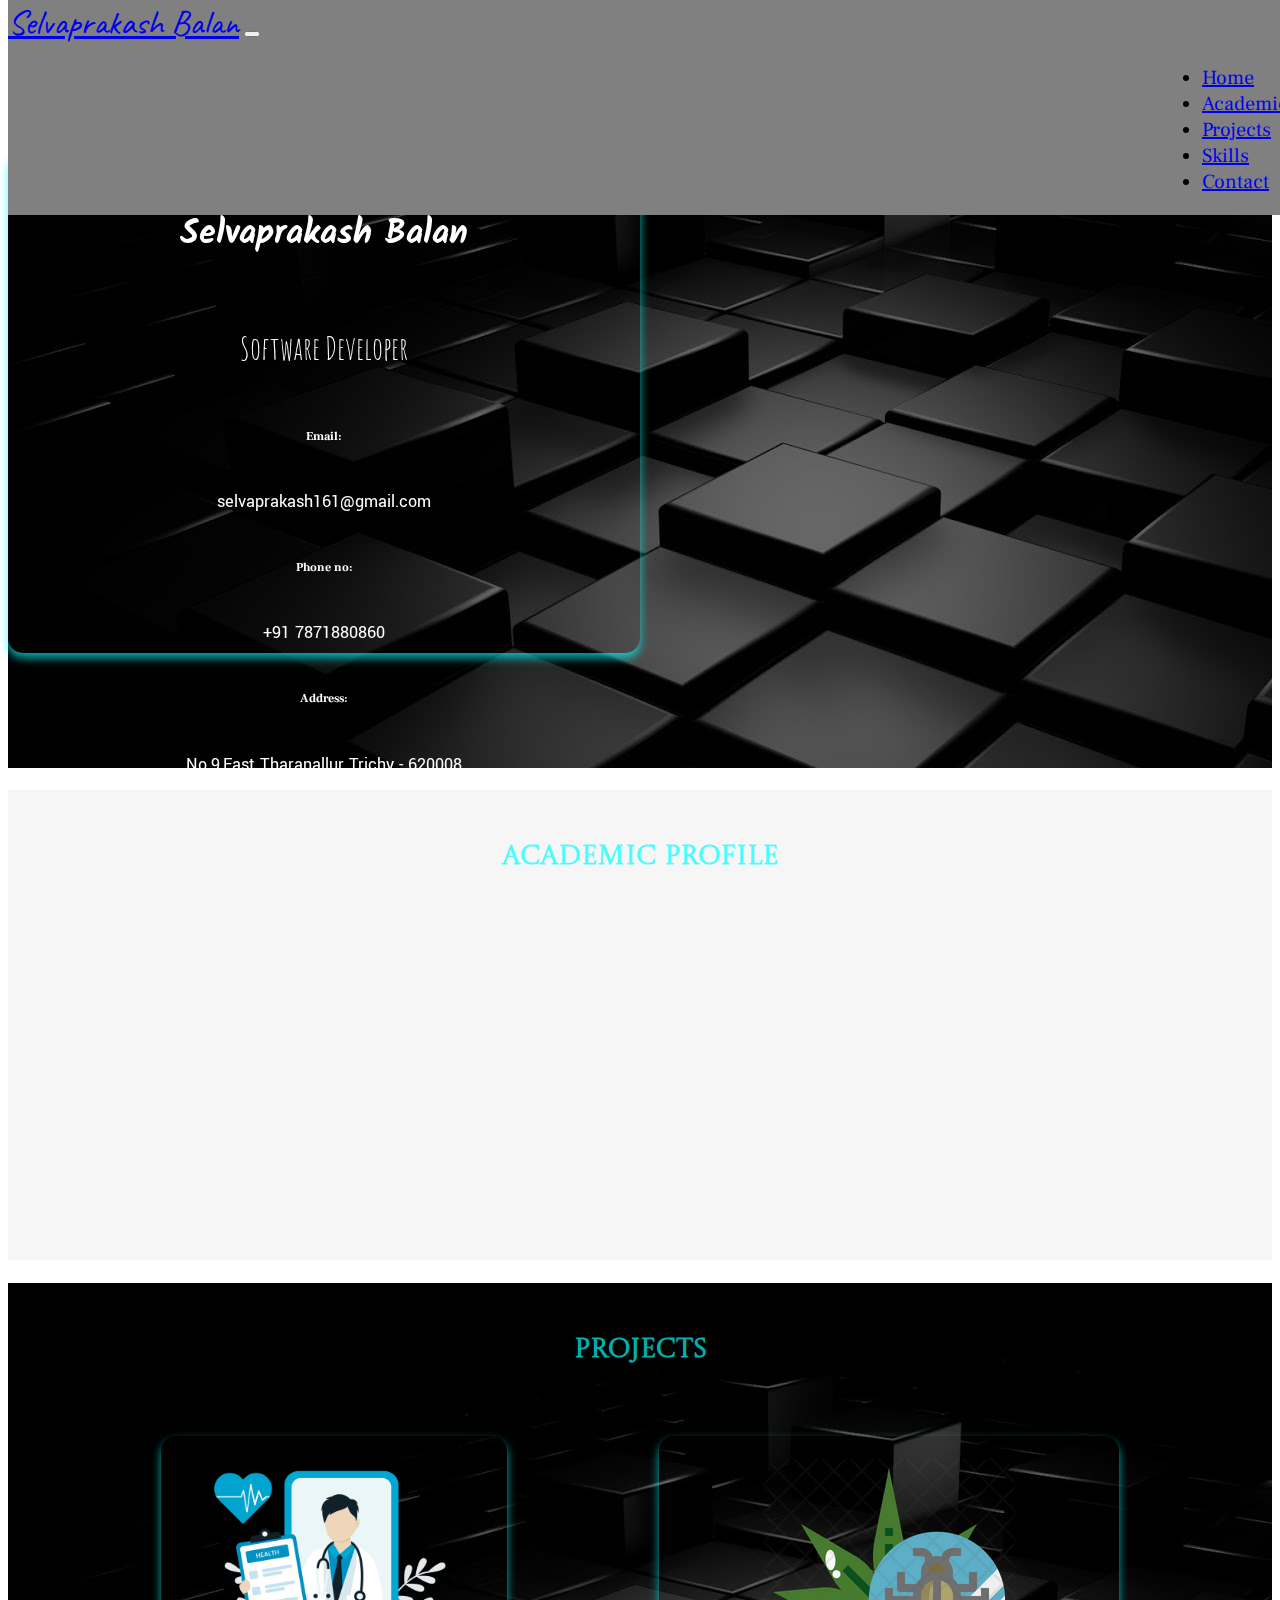
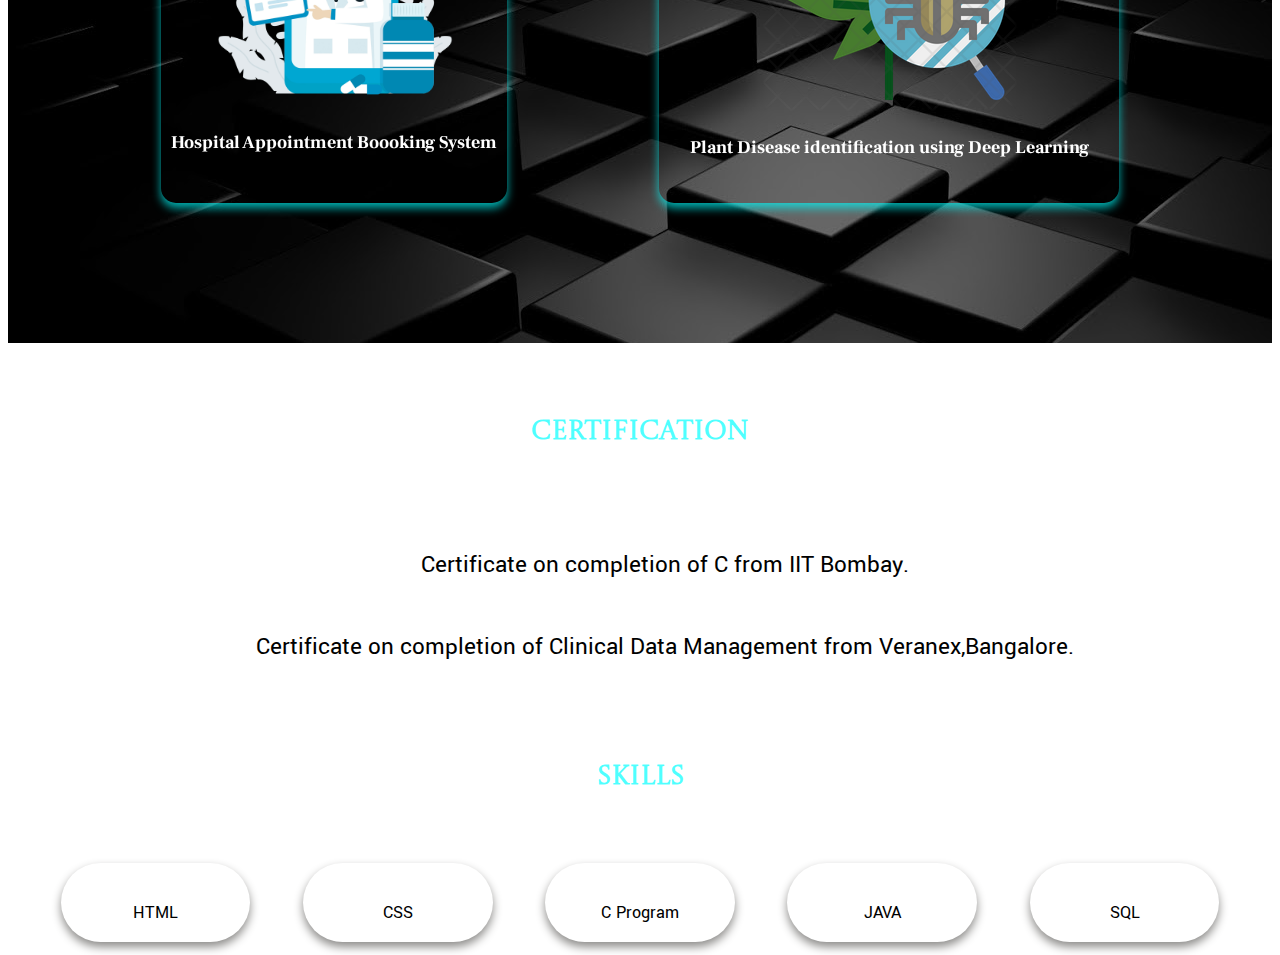
==== index.html @ 2d251a77 "added" ====
<!DOCTYPE html>
<html lang="en">
<head>
    <meta charset="UTF-8">
    <meta http-equiv="X-UA-Compatible" content="IE=edge">
    <meta name="viewport" content="width=device-width, initial-scale=1.0">
    <title>Selvaprakash Balan</title>
    <!-- *****Bootstrap***** -->
    <link href="https://cdn.jsdelivr.net/npm/bootstrap@5.3.0-alpha3/dist/css/bootstrap.min.css" rel="stylesheet" integrity="sha384-KK94CHFLLe+nY2dmCWGMq91rCGa5gtU4mk92HdvYe+M/SXH301p5ILy+dN9+nJOZ" crossorigin="anonymous">
    <!-- *****Font Awesome***** -->
    <link rel="stylesheet" href="https://cdnjs.cloudflare.com/ajax/libs/font-awesome/6.4.0/css/all.min.css" integrity="sha512-iecdLmaskl7CVkqkXNQ/ZH/XLlvWZOJyj7Yy7tcenmpD1ypASozpmT/E0iPtmFIB46ZmdtAc9eNBvH0H/ZpiBw==" crossorigin="anonymous" referrerpolicy="no-referrer" />
    <!-- *****Google Fonts***** -->
    <link rel="preconnect" href="https://fonts.googleapis.com">
    <link rel="preconnect" href="https://fonts.gstatic.com" crossorigin>
    <link href="https://fonts.googleapis.com/css2?family=Amatic+SC:wght@700&family=Castoro+Titling&family=Caveat:wght@700&family=Cormorant+Garamond:wght@400;600&family=Frank+Ruhl+Libre:wght@500&family=Josefin+Sans&family=Kalam&family=Lato:wght@300&family=Yantramanav:wght@300&display=swap" rel="stylesheet">
    <!-- *****AOS***** -->
    <link href="https://unpkg.com/aos@2.3.1/dist/aos.css" rel="stylesheet">
    <!-- *****CSS Page***** -->
    <link rel="stylesheet" href="style.css">
</head>
<body>
    <!-- *****Nav-Bar***** -->
    <nav class="navbar navbar-expand-lg nav-bar">
        <div class="container-fluid">
           <a class="navbar-brand logo" href="#portfolio">Selvaprakash Balan</a>
           <button class="navbar-toggler" type="button" data-bs-toggle="collapse" data-bs-target="#navbarNav" aria-controls="navbarNav" aria-expanded="false" aria-label="Toggle navigation">
               <span class="navbar-toggler-icon"></span>
            </button>
            <div class="collapse navbar-collapse" id="navbarNav">
                <ul class="navbar-nav"> 
                   <li class="nav-item">
                    <a class="nav-link active nav_link" aria-current="page" href="#portfolio">Home</a>
                  </li>
                  <li class="nav-item">
                     <a class="nav-link active nav_link" aria-current="page" href="#academic">Academic</a>
                  </li>
                  <li class="nav-item">
                     <a class="nav-link active nav_link" aria-current="page" href="#project">Projects</a>
                  </li>  
                  <li class="nav-item">
                     <a class="nav-link active nav_link" aria-current="page" href="#technical">Skills</a>
                 </li>
                 <li class="nav-item">
                   <a class="nav-link active nav_link" aria-current="page" href="#contact">Contact</a>
               </li>
               </ul>
            </div>
        </div>
     </nav>
     <!-- *****Main-page***** -->
     <section class="portfolio">
         <div class="container pro_container">
             <div class="row pro">
                 <div data-aos="fade-right" data-aos-duration="1000" class="col-6 pro_content">
                     <h3>Selvaprakash Balan</h3>
                     <p class="sof">Software Developer</p>
                     <h6>Email:</h6>
                     <p>selvaprakash161@gmail.com</p>
                     <h6>Phone no:</h6>
                     <p>+91 7871880860</p>
                     <h6>Address:</h6>
                     <p>No.9,East Tharanallur Trichy - 620008</p>
                   </div>
                   <div data-aos="fade-left" data-aos-duration="1000" class="col-6 pro_img"> </div>
               </div>
               <!-- <div class="row icon">
               <div class="pro_icon">
                 <a><i class="fa-brands fa-linkedin fa-2x"></i></a>
                 <a><i class="fa-brands fa-square-github fa-2x"></i></a>
                 <a><i class="fa-brands fa-square-twitter fa-2x"></i></a>
              </div>
           </div> -->
     </section>
     <!-- *****Academic Profile***** -->
     <section class="academic">
        <h2 class="title">Academic Profile</h4>
            <div class="row  aca_main">
                <div data-aos="fade-up" data-aos-duration="1000" class="col-3 aca_content">
                 <h4>2022</h4>
                 <p>B.Tech Information Technology</p>
                 <p>Saranathan college of engineering - Trichy</p>
                 <p>Anna University</p>
                 <p>CGPA - 8.21%</p>
               </div>
               <div data-aos="fade-down" data-aos-duration="1000" class="col-3 aca_content">
                 <h4>2018</h4>
                 <p>Higher Secondary Course</p>
                 <p>ER Boys Higher Secondary School - Trichy</p>
                 <p>State Board of Tamil Nadu</p>
                 <p>Percentage - 65.4%</p>
               </div>
               <div data-aos="fade-up" data-aos-duration="1000" class="col-3 aca_content">
                 <h4>2016</h4>
                 <p>Secondary Course</p>
                 <p>Bishop Heber Higher Secondary School - Trichy</p>
                 <p>State Board of Tamil Nadu</p>
                 <p>Percentage - 68%</p>
               </div>
            </div>
     </section>
     <!-- *****project***** -->
     <section class="project">
      <h2 class="title">Projects</h4>
      <div class="project_content">
      <div data-aos="flip-left" data-aos-duration="1000" class="project1">
        <img src="./image/hos.png" alt="">
        <h4>Hospital Appointment Boooking System</h4>
        <a href=""><i class="fa-sharp fa-light fa-plus fa-3x add"></i></a>
      </div>
      <div data-aos="flip-right" data-aos-duration="1000" class="project2">
        <img src="./image/pla.webp" alt="">
        <h4>Plant Disease identification using Deep Learning</h4>
        <a href=""><i class="fa-sharp fa-light fa-plus fa-3x add"></i></a>
     </div>
     </div>
     </section>
     <!-- *****Certificate***** -->
     <section class="Certificate">
      <h2 class="title">Certification</h2>
      <div class="cert_content">
        <ul>
         <li><a href="./SELVA-PRAKASH-B-Participant-Certificate (3).pdf"><i class="fa-solid fa-file-circle-check fa-2x cert_icon"></i></a><p class="cert_para">Certificate on completion of C from IIT Bombay.</p></Certificate></li>
         <li><a href="./Selva Prakash B_Post Graduate Diploma in Clinical Database Build and Clinical Data Management.pdf"><i class="fa-solid fa-file-circle-check fa-2x cert_icon"></i></a><p class="cert_para">Certificate on completion of Clinical Data Management from Veranex,Bangalore.</p></li>
        </ul>
      </div>

     </section>
     <!-- *****Skills***** -->
     <section class="skills">
      <h2 class="title">Skills</h2>
      <div class="skills_main">
        <div class="circle"><i class="fa-brands fa-html5 fa-2x html"></i><p>HTML</p></div>
        <div class="circle"><i class="fa-brands fa-css3-alt fa-2x css"></i><p>CSS</p></div>
        <div class="circle"><i class="fa-solid fa-c fa-2x cpro"></i><p>C Program</p></div>
        <div class="circle"><i class="fa-brands fa-java fa-2x java"></i><p>JAVA</p></div>
        <div class="circle"><i class="fa-solid fa-database fa-2x sql"></i><p>SQL</p></div>
      </div>

     </section>
     <!-- *****Contact***** -->
     <section>

     </section>
    <!-- *****AOS***** -->
    <script src="https://unpkg.com/aos@2.3.1/dist/aos.js"></script>
    <script>
      AOS.init();
    </script>
    <!-- *****Bootstrap***** -->
    <script src="https://cdn.jsdelivr.net/npm/bootstrap@5.3.0-alpha3/dist/js/bootstrap.bundle.min.js" integrity="sha384-ENjdO4Dr2bkBIFxQpeoTz1HIcje39Wm4jDKdf19U8gI4ddQ3GYNS7NTKfAdVQSZe" crossorigin="anonymous"></script>
</body>
</html>
---- style.css ----
body{
  font-family: 'Yantramanav', sans-serif;
  font-size: 18px;
}
.title{
  font-family: 'Castoro Titling', cursive;
  font-size: bold;
  text-align: center;
  padding: 50px 0;
  color: rgba(0,255,255,0.7);
}
/* *****Nav-Bar***** */
.nav-bar{
    background-color: grey;
} 
.nav-bar{
  top: 0px;
  position: fixed;
  width: 100%;
  z-index: 1;
}
.navbar-nav .nav-item .nav_link:hover{
  color: rgba(0,255,255,0.7);
}
.collapse {
  display: flex;
  justify-content: flex-end;
  font-family: 'Frank Ruhl Libre', serif;
  font-size: 20px;
}
.logo{
  font-family: 'Caveat', cursive;
  font-size: 35px;
}
/* *****Main-page***** */
.portfolio{
    background-image: url("./image/20513010.jpg");
    background-repeat: no-repeat;
    background-size: cover;
    background-attachment: fixed;
    height: 760px;
}
.pro_container{
    padding-top: 150px;
    width: 50%;
}
.pro{
    height: 500px;
    justify-content: center;
    border-radius: 15px;
    box-shadow: 0px 5px 10px 0px rgba(0,255,255,0.7); 
    transform: translateY(-5px);
}
.pro:hover{
  box-shadow: 0px 5px 10px 0px rgba(0,255,255,0.7);
  transform: translateY(-5px);
}
.pro_content{
    color: white;
    display: flex;
    flex-direction: column;
    align-items: center;
    justify-content: center;
    padding: 20px;
}
.pro_img{
    background-image: url("./image/logo1.avif");
    background-position: center;
    background-size: cover;
    border-radius:0px 16px 16px 0px;
}
.icon{
  padding-top: 17px;
}
.pro_icon{
    color: white;
    height: 50px; 
    display: flex;
    justify-content: space-evenly;
    align-items: center;
}
.pro_content h3{
  font-family: 'Kalam', cursive;
  font-size: 34px;
}
.pro_content h6{
  font-family: 'Frank Ruhl Libre', serif;
}
.sof{
  font-family: 'Amatic SC', cursive;
  font-size: 32px;
}
/* *****Academic Profile***** */
.academic{
  background-color: #F6F6F6;
  height: 470px;
}
.aca_main{
  justify-content: center;
  width: 100%;
  column-gap: 90px;
}
.aca_content{
  text-align: center;
  border-radius: 40px;
  box-shadow: 0px 5px 10px 0px #8D8C8A; 
  transform: translateY(-5px);
  padding: 20px 10px;

}
/* *****project***** */
.project{
  background-image: url("./image/20513010.jpg");
  height: 630px;
}
.project_content{
    display: flex;
    justify-content: space-evenly;
    color: white;
}
.project1{
  font-family: 'Frank Ruhl Libre', serif;
  border-radius: 15px;
  box-shadow: 0px 5px 10px 0px rgba(0,255,255,0.7); 
  transform: translateY(-5px);
  display: flex;
  flex-direction: column;
  justify-content: center;
  align-items: center;
  padding: 20px 10px;
}
.project1 img{
  width: 245px;
}
.project2{
  font-family: 'Frank Ruhl Libre', serif;
  border-radius: 15px;
  box-shadow: 0px 5px 10px 0px rgba(0,255,255,0.7); 
  transform: translateY(-5px);
  display: flex;
  flex-direction: column;
  justify-content: center;
  align-items: center;
  padding: 20px 10px;
  width: 440px;
}
.project2 h4{
  text-align: center;
}
.add{
  color: white;
}
.add:hover{
  color: rgba(0,255,255,0.7) ;
}
/* *****Certificate***** */
.cert_content ul{
  display: flex;
  flex-direction: column;
  align-items: center;
}
.cert_content ul li{
  display: flex;
  column-gap: 10px;
}
.cert_para{
  font-size: 25px;
}
.cert_icon:hover{
  color: rgba(0,255,255,0.7) ; 
}
/* *****Skills***** */
.skills_main{
  display: flex;
  justify-content: space-evenly;
}
.circle{
  padding-top: 20px;
  width: 15%;
  border-radius: 72px;
  box-shadow: 0px 5px 10px 0px #8D8C8A;
  transform: translateY(-5px)
}
.circle p{
  display: flex;
  justify-content: center;
}
.html{
  color: #FFA500;
  display: flex;
  justify-content: center;
}
.css{
  color: #0000FF;
  display: flex;
  justify-content: center;
}
.cpro{
  color: #2a9df4;
  display: flex;
  justify-content: center;
}
.java{
  color: #1167b1;
  display: flex;
  justify-content: center;
}
.sql{
  color: burlywood;
  display: flex;
  justify-content: center;
}

/* 
  ##Device = Desktops
  ##Screen = 1281px to higher resolution desktops
*/

@media (min-width: 1281px) {
  
    /* CSS */
    
  }
  
  /* 
    ##Device = Laptops, Desktops
    ##Screen = B/w 1025px to 1280px
  */
  
@media (min-width: 1025px) and (max-width: 1280px) {
/* *****Main-page*****      */
.pro_content{
  text-align: center;
} 
/* *****project*****   */
.project{
  height: 660px;
}
    
  }
  
  /* 
    ##Device = Tablets, Ipads (portrait)
    ##Screen = B/w 768px to 1024px
  */
  
@media (min-width: 768px) and (max-width: 1024px) {
/* *****Main-page*****    */
.pro_container{
  width: 65%;
}
.pro_content{
  text-align: center;
}
/* *****Academic Profile***** */
.academic{
  height: 560px;
}
/* *****project***** */
.project{
  height: 1030px;
}
.project_content{
  flex-direction: column;
  align-items: center;
  row-gap: 60px;
}
    
  }
  
  /* 
    ##Device = Low Resolution Tablets, Mobiles (Landscape)
    ##Screen = B/w 481px to 767px
  */
  
@media (min-width: 481px) and (max-width: 767px) {
 html{
  overflow-x: hidden !important;
 } 
/* *****Nav-bar***** */
/* .nav-bar{
  width: 635px;
}   */
/* *****Main-page***** */
/* .portfolio{
  width: 635px;
} */
.pro_container{
  width: 90%;
}
.pro_content{
  text-align: center;
}
/* *****Academic Profile***** */
.academic{
  /* width: 635px; */
  height: 540px;
}
.aca_main{
  column-gap: 30px;
}
/* *****project***** */
.project{
  /* width: 635px; */
  height: 1030px;
}
.project_content{
  flex-direction: column;
  align-items: center;
  row-gap: 60px;
}
/* *****Certificate***** */
.Certificate{
}

    
  }
  
  /* 
    ##Device = Most of the Smartphones Mobiles (Portrait)
    ##Screen = B/w 320px to 479px
  */
  
@media (min-width: 320px) and (max-width: 480px) {
/* *****Nav-bar***** */
.logo{
   font-size: 30px;
}
.nav-bar{
  width: 320px;
}
/* *****Main-page***** */
.pro{
  height: 580px;
}
.portfolio{
  height: 780px;
}
.pro_container {
  padding-top: 110px;
  width: 80%;
}
.pro_content{
  order: 2;
  width: auto;
}
.pro_img{
  order: 1;
  border-radius: 16px 16px 0px 0px;
  width: 256px;
  height: 195px;
}
.pro_content{
  text-align: center;
}
/* *****Academic Profile***** */
.academic{
  height: 1070px;
}
.aca_main{
  flex-direction: column;
  align-items: center;
  row-gap: 35px;
  margin: 0px;
}
.aca_content{
  width: 290px;
  padding: 20px 10px;
}
/* *****project***** */
.project{
  height: 1070px;
}
.project_content{
  align-items: center;
  flex-direction: column;
  row-gap: 60px;
}
.project1{
  width: 250px;
}
.project2{
  width: 250px;
}
/* *****Skills***** */
.skills_main{
   flex-direction: column;
    align-items: center;
    row-gap: 20px;
}
.circle{
  width: 60%;
}

    
  }
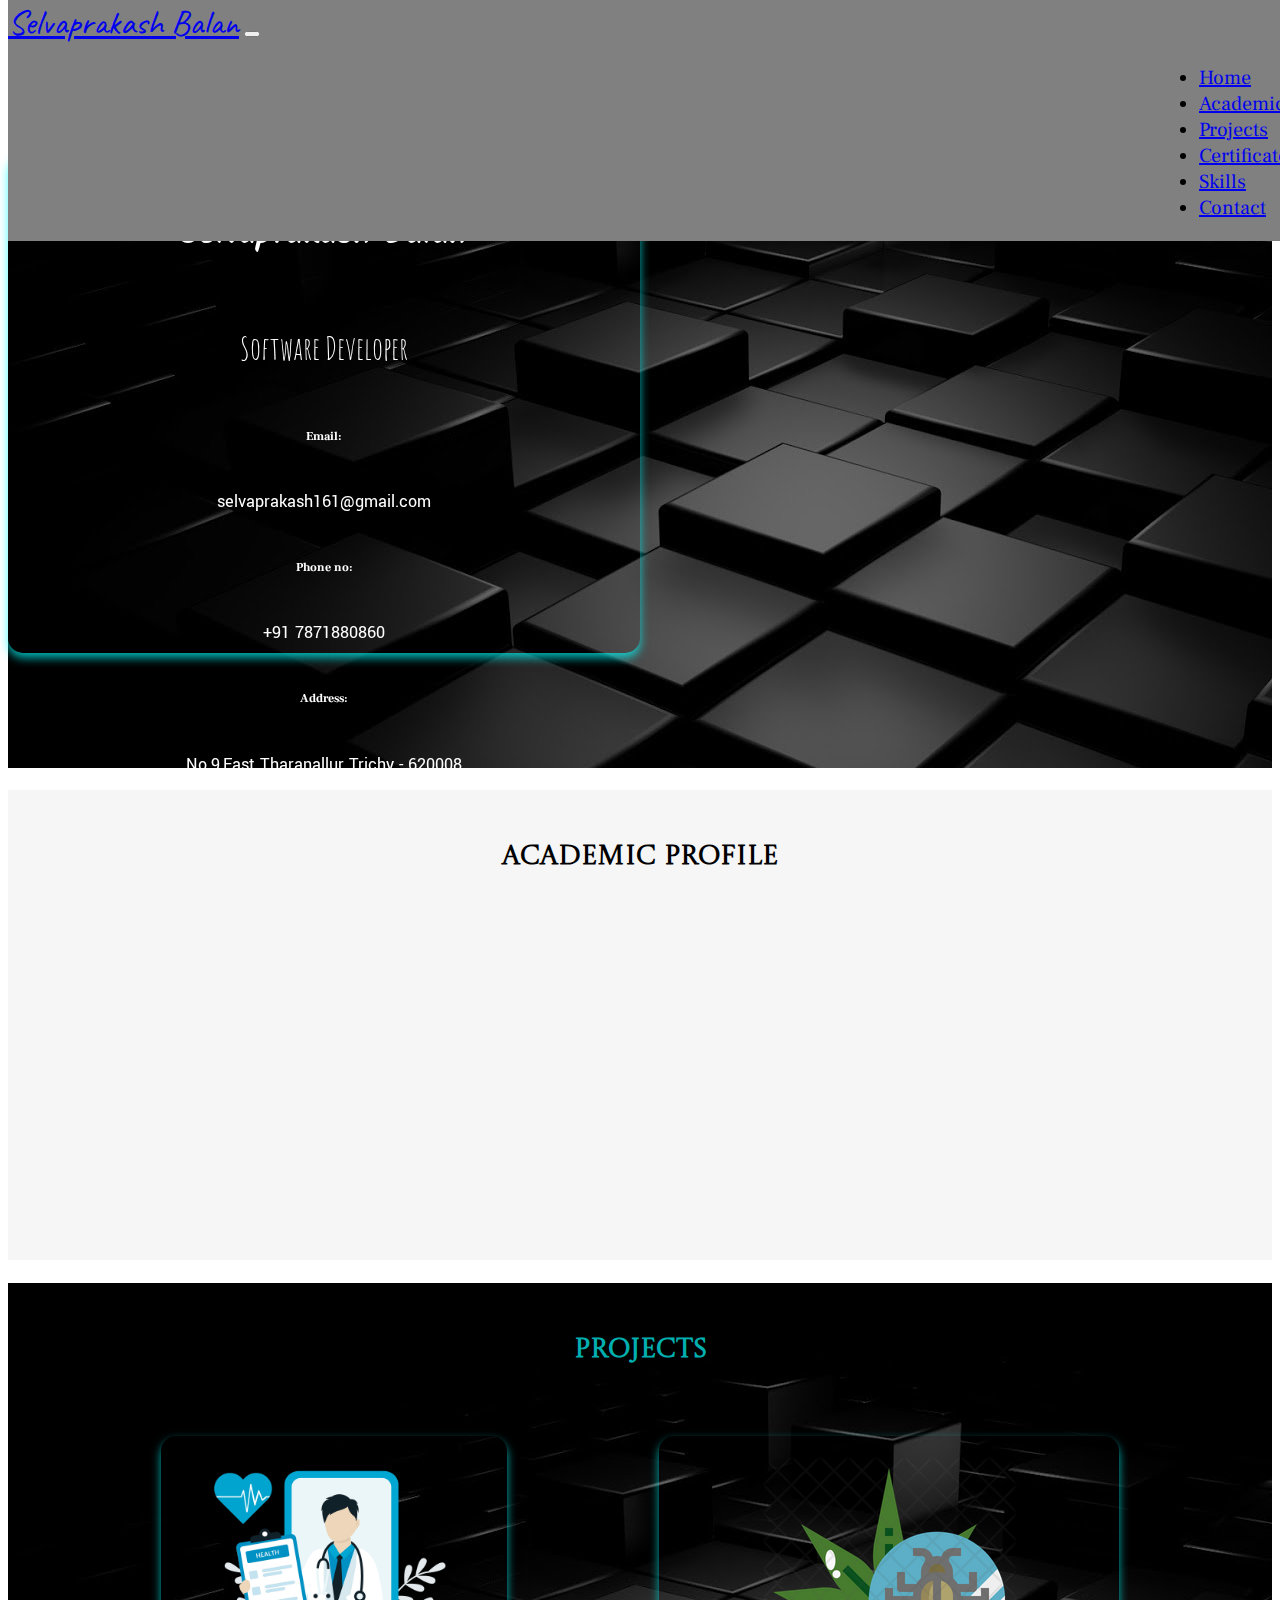
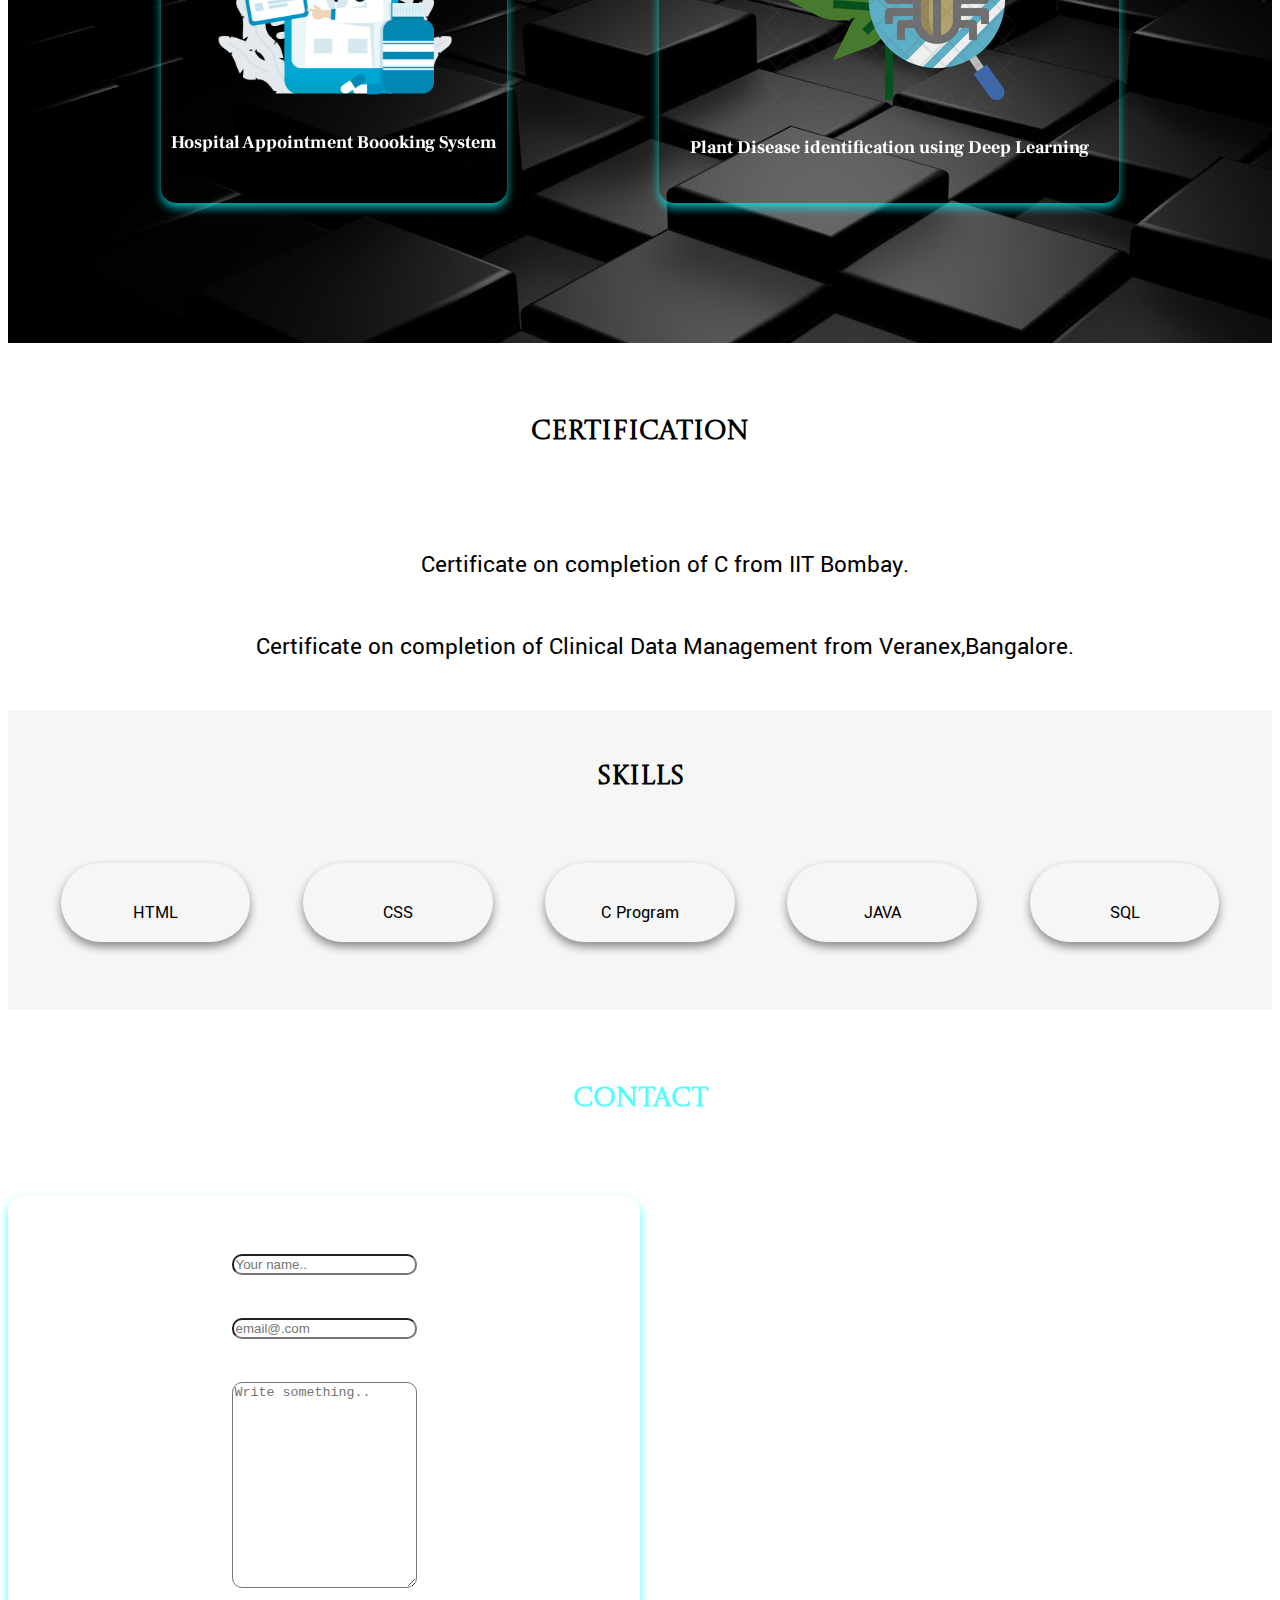
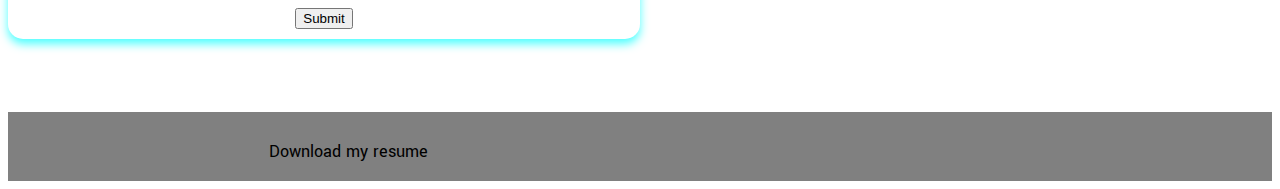
==== commit 70d6df60: "added" ====
--- a/index.html
+++ b/index.html
@@ -1,6 +1,6 @@
 <!DOCTYPE html>
 <html lang="en">
-<head>
+<head>  
     <meta charset="UTF-8">
     <meta http-equiv="X-UA-Compatible" content="IE=edge">
     <meta name="viewport" content="width=device-width, initial-scale=1.0">
@@ -29,7 +29,7 @@
             <div class="collapse navbar-collapse" id="navbarNav">
                 <ul class="navbar-nav"> 
                    <li class="nav-item">
-                    <a class="nav-link active nav_link" aria-current="page" href="#portfolio">Home</a>
+                    <a class="nav-link active nav_link" aria-current="page" href="#home">Home</a>
                   </li>
                   <li class="nav-item">
                      <a class="nav-link active nav_link" aria-current="page" href="#academic">Academic</a>
@@ -38,7 +38,10 @@
                      <a class="nav-link active nav_link" aria-current="page" href="#project">Projects</a>
                   </li>  
                   <li class="nav-item">
-                     <a class="nav-link active nav_link" aria-current="page" href="#technical">Skills</a>
+                    <a class="nav-link active nav_link" aria-current="page" href="#certificate">Certificate</a>
+                 </li>  
+                  <li class="nav-item">
+                     <a class="nav-link active nav_link" aria-current="page" href="#skills">Skills</a>
                  </li>
                  <li class="nav-item">
                    <a class="nav-link active nav_link" aria-current="page" href="#contact">Contact</a>
@@ -48,7 +51,7 @@
         </div>
      </nav>
      <!-- *****Main-page***** -->
-     <section class="portfolio">
+     <section class="portfolio" id="home">
          <div class="container pro_container">
              <div class="row pro">
                  <div data-aos="fade-right" data-aos-duration="1000" class="col-6 pro_content">
@@ -63,17 +66,11 @@
                    </div>
                    <div data-aos="fade-left" data-aos-duration="1000" class="col-6 pro_img"> </div>
                </div>
-               <!-- <div class="row icon">
-               <div class="pro_icon">
-                 <a><i class="fa-brands fa-linkedin fa-2x"></i></a>
-                 <a><i class="fa-brands fa-square-github fa-2x"></i></a>
-                 <a><i class="fa-brands fa-square-twitter fa-2x"></i></a>
-              </div>
-           </div> -->
+           </div>
      </section>
      <!-- *****Academic Profile***** -->
-     <section class="academic">
-        <h2 class="title">Academic Profile</h4>
+     <section class="academic" id="academic">
+        <h2 class="title1">Academic Profile</h4>
             <div class="row  aca_main">
                 <div data-aos="fade-up" data-aos-duration="1000" class="col-3 aca_content">
                  <h4>2022</h4>
@@ -99,35 +96,35 @@
             </div>
      </section>
      <!-- *****project***** -->
-     <section class="project">
+     <section class="project" id="project">
       <h2 class="title">Projects</h4>
       <div class="project_content">
       <div data-aos="flip-left" data-aos-duration="1000" class="project1">
         <img src="./image/hos.png" alt="">
         <h4>Hospital Appointment Boooking System</h4>
-        <a href=""><i class="fa-sharp fa-light fa-plus fa-3x add"></i></a>
+        <a href="" target="_blank"><i class="fa-sharp fa-light fa-plus fa-3x add"></i></a>
       </div>
       <div data-aos="flip-right" data-aos-duration="1000" class="project2">
         <img src="./image/pla.webp" alt="">
         <h4>Plant Disease identification using Deep Learning</h4>
-        <a href=""><i class="fa-sharp fa-light fa-plus fa-3x add"></i></a>
+        <a href="" target="_blank"><i class="fa-sharp fa-light fa-plus fa-3x add"></i></a>
      </div>
      </div>
      </section>
      <!-- *****Certificate***** -->
-     <section class="Certificate">
-      <h2 class="title">Certification</h2>
+     <section class="Certificate" id="certificate">
+      <h2 class="title1">Certification</h2>
       <div class="cert_content">
         <ul>
-         <li><a href="./SELVA-PRAKASH-B-Participant-Certificate (3).pdf"><i class="fa-solid fa-file-circle-check fa-2x cert_icon"></i></a><p class="cert_para">Certificate on completion of C from IIT Bombay.</p></Certificate></li>
-         <li><a href="./Selva Prakash B_Post Graduate Diploma in Clinical Database Build and Clinical Data Management.pdf"><i class="fa-solid fa-file-circle-check fa-2x cert_icon"></i></a><p class="cert_para">Certificate on completion of Clinical Data Management from Veranex,Bangalore.</p></li>
+         <li><a href="./SELVA-PRAKASH-B-Participant-Certificate (3).pdf" target="_blank"><i class="fa-solid fa-file-circle-check fa-2x cert_icon"></i></a><p class="cert_para">Certificate on completion of C from IIT Bombay.</p></Certificate></li>
+         <li><a href="./Selva Prakash B_Post Graduate Diploma in Clinical Database Build and Clinical Data Management.pdf" target="_blank"><i class="fa-solid fa-file-circle-check fa-2x cert_icon"></i></a><p class="cert_para">Certificate on completion of Clinical Data Management from Veranex,Bangalore.</p></li>
         </ul>
       </div>
 
      </section>
      <!-- *****Skills***** -->
-     <section class="skills">
-      <h2 class="title">Skills</h2>
+     <section class="skills" id="skills">
+      <h2 class="title1">Skills</h2>
       <div class="skills_main">
         <div class="circle"><i class="fa-brands fa-html5 fa-2x html"></i><p>HTML</p></div>
         <div class="circle"><i class="fa-brands fa-css3-alt fa-2x css"></i><p>CSS</p></div>
@@ -138,9 +135,44 @@
 
      </section>
      <!-- *****Contact***** -->
-     <section>
+     <section class="contact" id="contact">
+      <h2 class="title">Contact</h2>
+      <div class="container con_container">
+          <div class="row con_main">
+              <div class="col-6 con_img">
+                  
+                </div>
+                <div class="col-6"> 
+                  <form class="con_form">
+                    <label>Name :</label>
+                    <input type="text" id="name" name="name" placeholder="Your name..">
+                    <label>Email :</label>
+                    <input type="text" id="email" name="email" placeholder="email@.com">
+                    <label>Message :</label>
+                    <textarea id="message" name="message" placeholder="Write something.." style="height:200px"></textarea>
+                    <div class="page-but1 sub">
+                      <button type="button" class="btn btn-outline-info">Submit</button>
+                   </div>
+                </form>
+                </div>
+            </div>
+        </div>
+  </section>
+     <!-- *****Footer***** -->
+     <footer class="footer1">
+      <div class="foo_main">
+        <div class="foo_para">
+          <p>Download my resume <a href="./Resume_SP" target="_blank"><i class="fa-solid fa-file-arrow-down fa-2x icon"></i></a></p>
+        </div>
+        <div class="foo_icon">
+          <a href="https://www.linkedin.com/in/selvaprakash-b-022849211" target="_blank"><i class="fa-brands fa-linkedin fa-2x icon"></i></a>
+          <a href="https://github.com/selvaprakashbalan" target="_blank"><i class="fa-brands fa-square-github fa-2x icon"></i></a>
+          <a href="https://twitter.com/Selvaprakashb?t=FhlyrwXUKf4tfwUqULcRUA&s=09" target="_blank"><i class="fa-brands fa-square-twitter fa-2x icon"></i></a>
+        </div>
 
-     </section>
+      </div>
+
+     </footer>
     <!-- *****AOS***** -->
     <script src="https://unpkg.com/aos@2.3.1/dist/aos.js"></script>
     <script>
--- a/style.css
+++ b/style.css
@@ -8,6 +8,13 @@
   text-align: center;
   padding: 50px 0;
   color: rgba(0,255,255,0.7);
+}
+.title1{
+  font-family: 'Castoro Titling', cursive;
+  font-size: bold;
+  text-align: center;
+  padding: 50px 0;
+  color: black;
 }
 /* *****Nav-Bar***** */
 .nav-bar{
@@ -170,6 +177,10 @@
   color: rgba(0,255,255,0.7) ; 
 }
 /* *****Skills***** */
+.skills{
+  height: 300px;
+  background-color: #F6F6F6;
+}
 .skills_main{
   display: flex;
   justify-content: space-evenly;
@@ -210,7 +221,73 @@
   display: flex;
   justify-content: center;
 }
-
+/* *****Contact***** */
+.con_container{
+  padding-top: 10px;
+  width: 50%;
+}
+.contact{
+  background-image: url("./image/20513010.jpg");
+  background-attachment: fixed;
+  height: 680px;
+}
+.con_main{
+  width: 100%;
+  display: flex;
+  justify-content: center;
+  border-radius: 15px;
+  box-shadow: 0px 5px 10px 0px rgba(0,255,255,0.7); 
+  transform: translateY(-5px);
+}
+.con_img{
+  background-image: url("./image/how-to-fix-the-unknown-message-not-found-on-iphone-error-849e332f4e9241db9cb80ef9ddb63e01.jpg");
+  background-repeat: no-repeat;
+  background-size: cover;
+  background-position: center;
+  border-radius:16px 0px 0px 16px;
+}
+.con_form{
+    display: flex;
+    flex-direction: column;
+    row-gap: 10px;
+    padding-top: 25px;
+    color: white;
+}
+.con_form input{
+    border-radius: 10px;
+}
+.con_form textarea{
+  border-radius: 10px;
+}
+.sub{
+  padding: 10px;
+  display: flex;
+  justify-content: center;
+}
+/* *****Footer***** */
+.footer1{
+    background-color: gray;
+}
+.foo_main{
+  display: flex;
+  justify-content: space-around;
+  align-items: center;
+}
+.foo_para{
+  display: flex;
+  column-gap: 30px;
+  padding-top: 10px;
+}
+.foo_icon{
+  display: flex;
+  column-gap: 30px;
+}
+.icon{
+  color: white;
+}
+.icon:hover{
+  color: rgba(0,255,255,0.7) ;
+}
 /* 
   ##Device = Desktops
   ##Screen = 1281px to higher resolution desktops
@@ -310,8 +387,7 @@
   row-gap: 60px;
 }
 /* *****Certificate***** */
-.Certificate{
-}
+
 
     
   }
@@ -322,13 +398,16 @@
   */
   
 @media (min-width: 320px) and (max-width: 480px) {
+ html{
+  overflow-x: hidden;
+ } 
 /* *****Nav-bar***** */
 .logo{
    font-size: 30px;
 }
-.nav-bar{
+/* .nav-bar{
   width: 320px;
-}
+} */
 /* *****Main-page***** */
 .pro{
   height: 580px;
@@ -347,7 +426,7 @@
 .pro_img{
   order: 1;
   border-radius: 16px 16px 0px 0px;
-  width: 256px;
+  width: 272px;
   height: 195px;
 }
 .pro_content{
@@ -383,6 +462,9 @@
   width: 250px;
 }
 /* *****Skills***** */
+.skills{
+  height: 740px;
+}
 .skills_main{
    flex-direction: column;
     align-items: center;
@@ -391,6 +473,26 @@
 .circle{
   width: 60%;
 }
+/* *****content***** */
+.contact{
+  height: 870px;
+}
+.con_container{
+  width: fit-content;
+}
+.con_main{
+  flex-direction: column;
+  align-items: center;
+  width: 240px;
+}
+.con_img{
+  border-radius: 16px 16px 0px 0px;
+  height: 200px;
+  width: inherit;
+}
+.con_form{
+  align-items: center;
+}
 
     
   }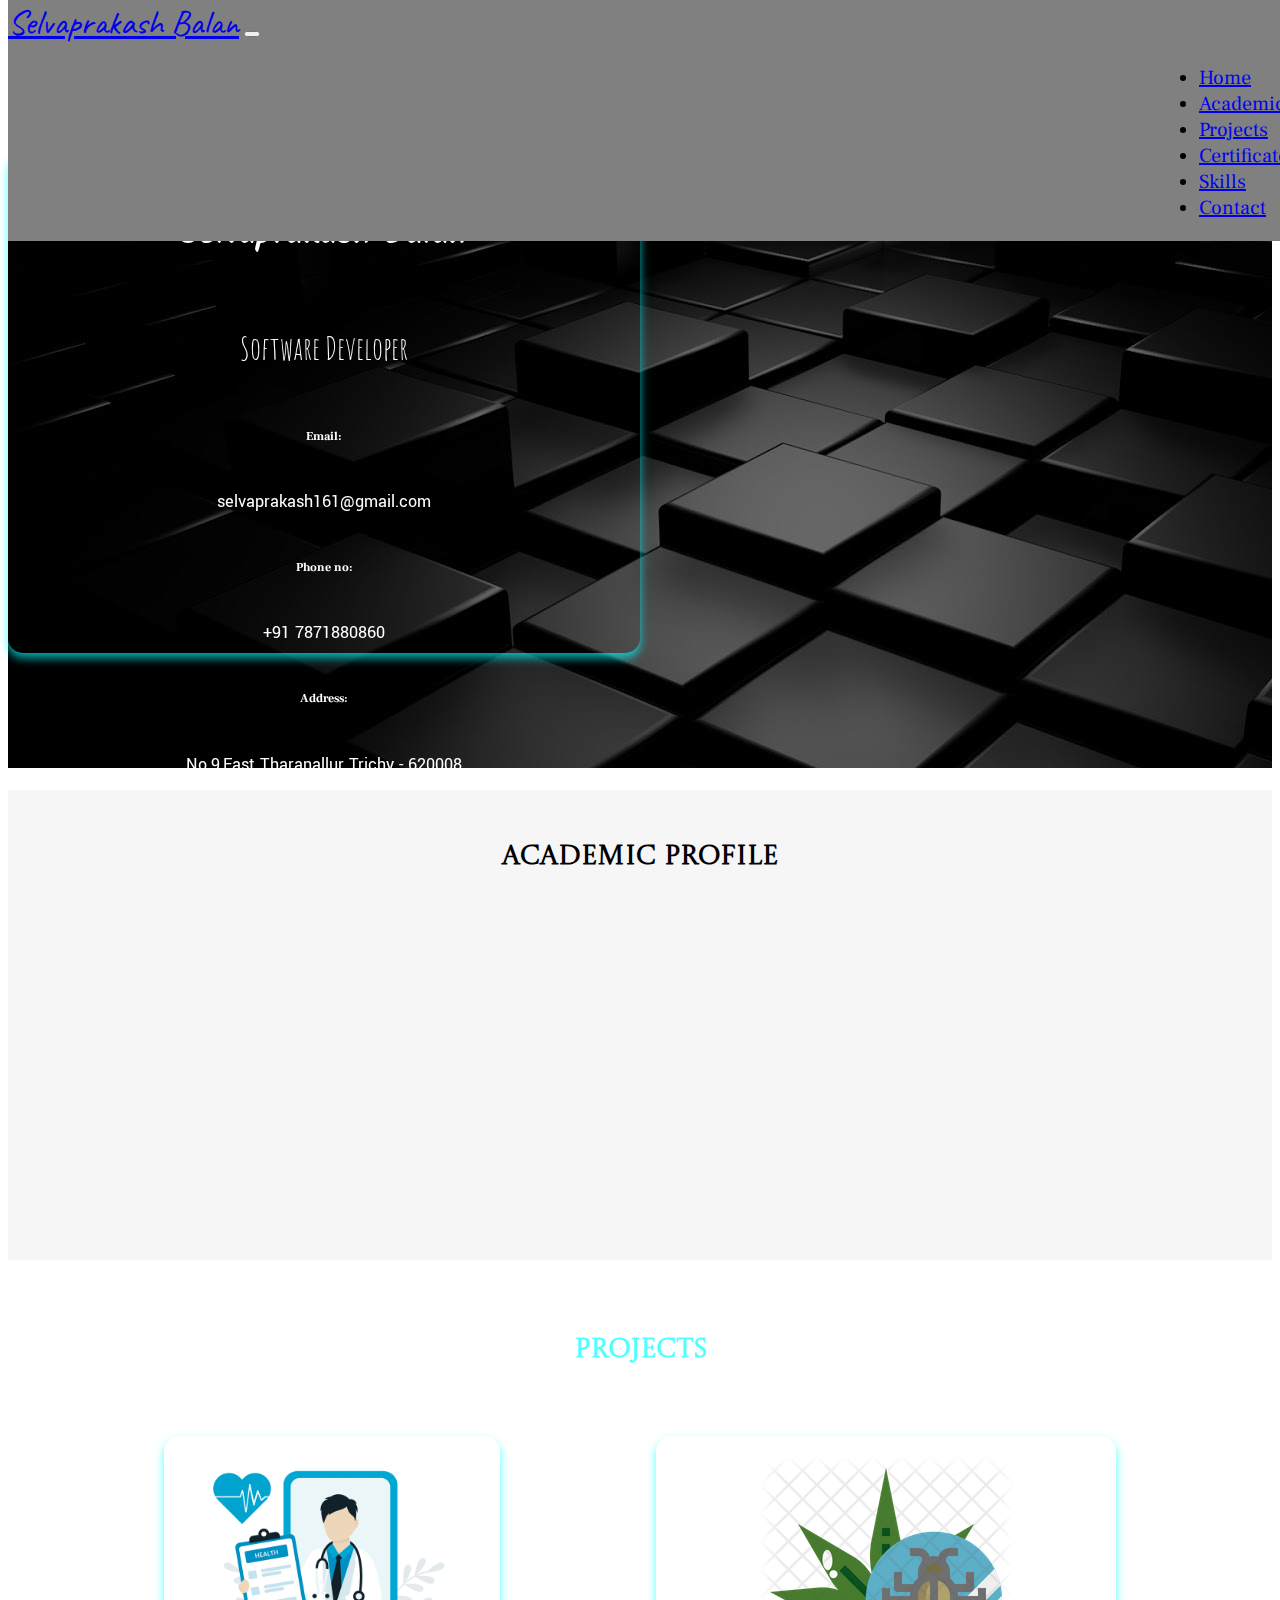
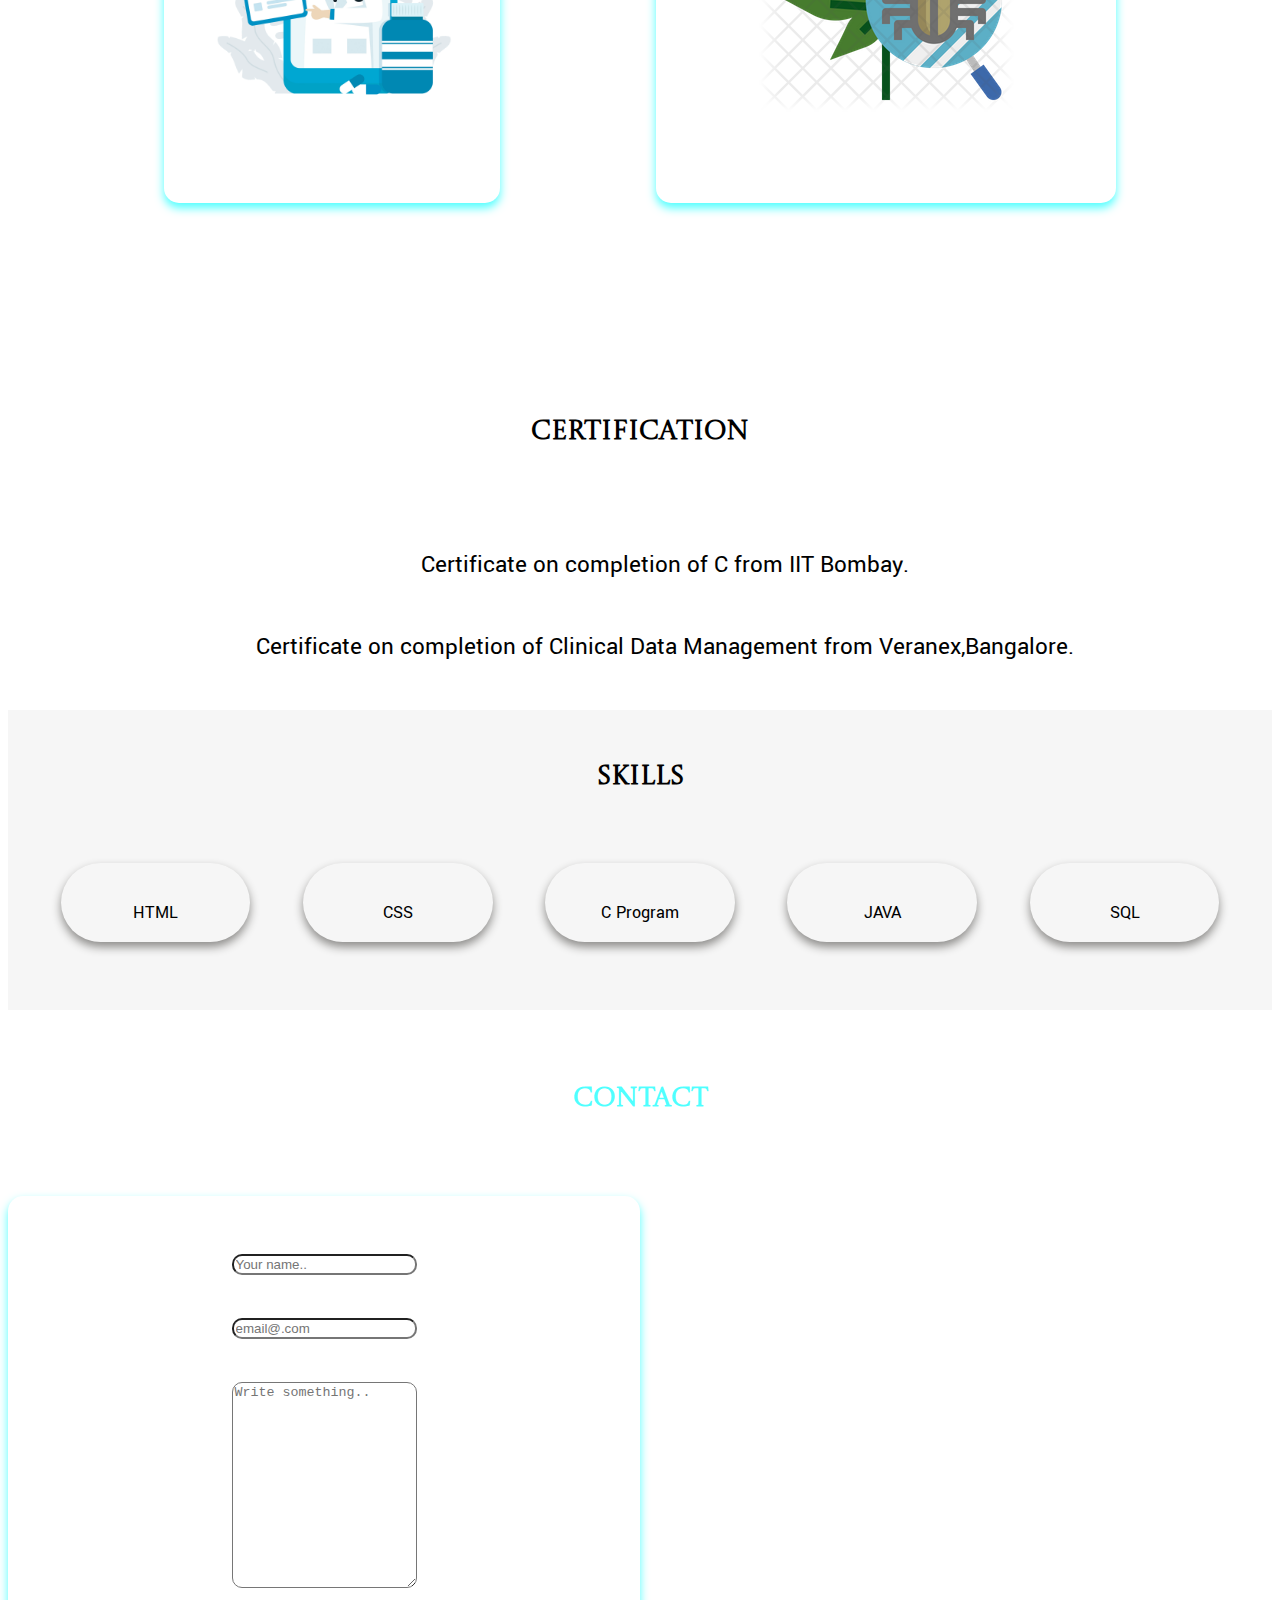
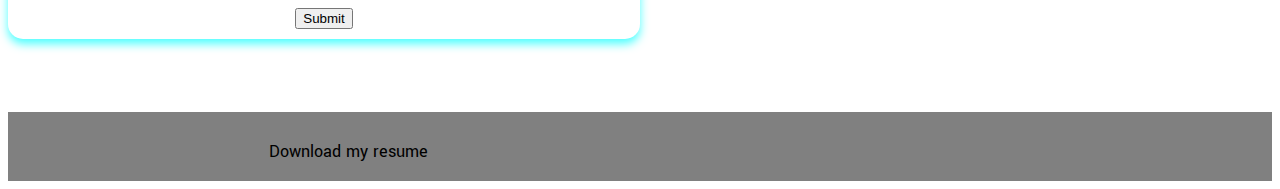
==== commit 5753e811: "added" ====
--- a/index.html
+++ b/index.html
@@ -1,6 +1,6 @@
 <!DOCTYPE html>
 <html lang="en">
-<head>  
+ <head>  
     <meta charset="UTF-8">
     <meta http-equiv="X-UA-Compatible" content="IE=edge">
     <meta name="viewport" content="width=device-width, initial-scale=1.0">
@@ -17,12 +17,12 @@
     <link href="https://unpkg.com/aos@2.3.1/dist/aos.css" rel="stylesheet">
     <!-- *****CSS Page***** -->
     <link rel="stylesheet" href="style.css">
-</head>
-<body>
+ </head>
+ <body>
     <!-- *****Nav-Bar***** -->
     <nav class="navbar navbar-expand-lg nav-bar">
-        <div class="container-fluid">
-           <a class="navbar-brand logo" href="#portfolio">Selvaprakash Balan</a>
+       <div class="container-fluid">
+         <a class="navbar-brand logo" href="#portfolio">Selvaprakash Balan</a>
            <button class="navbar-toggler" type="button" data-bs-toggle="collapse" data-bs-target="#navbarNav" aria-controls="navbarNav" aria-expanded="false" aria-label="Toggle navigation">
                <span class="navbar-toggler-icon"></span>
             </button>
@@ -48,7 +48,7 @@
                </li>
                </ul>
             </div>
-        </div>
+      </div>
      </nav>
      <!-- *****Main-page***** -->
      <section class="portfolio" id="home">
@@ -72,7 +72,7 @@
      <section class="academic" id="academic">
         <h2 class="title1">Academic Profile</h4>
             <div class="row  aca_main">
-                <div data-aos="fade-up" data-aos-duration="1000" class="col-3 aca_content">
+                <div data-aos="fade-right" data-aos-duration="1000" class="col-3 aca_content">
                  <h4>2022</h4>
                  <p>B.Tech Information Technology</p>
                  <p>Saranathan college of engineering - Trichy</p>
@@ -86,7 +86,7 @@
                  <p>State Board of Tamil Nadu</p>
                  <p>Percentage - 65.4%</p>
                </div>
-               <div data-aos="fade-up" data-aos-duration="1000" class="col-3 aca_content">
+               <div data-aos="fade-up" data-aos-duration="3000" class="col-3 aca_content">
                  <h4>2016</h4>
                  <p>Secondary Course</p>
                  <p>Bishop Heber Higher Secondary School - Trichy</p>
@@ -97,88 +97,82 @@
      </section>
      <!-- *****project***** -->
      <section class="project" id="project">
-      <h2 class="title">Projects</h4>
-      <div class="project_content">
-      <div data-aos="flip-left" data-aos-duration="1000" class="project1">
-        <img src="./image/hos.png" alt="">
-        <h4>Hospital Appointment Boooking System</h4>
-        <a href="" target="_blank"><i class="fa-sharp fa-light fa-plus fa-3x add"></i></a>
-      </div>
-      <div data-aos="flip-right" data-aos-duration="1000" class="project2">
-        <img src="./image/pla.webp" alt="">
-        <h4>Plant Disease identification using Deep Learning</h4>
-        <a href="" target="_blank"><i class="fa-sharp fa-light fa-plus fa-3x add"></i></a>
-     </div>
-     </div>
+       <h2 class="title">Projects</h4>
+       <div class="project_content">
+          <div data-aos="flip-left" data-aos-duration="1000" class="project1">
+            <img src="./image/hos.png" alt="">
+            <h4>Hospital Appointment Booking System</h4>
+            <a href="" target="_blank"><i class="fa-sharp fa-light fa-plus fa-3x add"></i></a>
+         </div>
+         <div data-aos="flip-right" data-aos-duration="1000" class="project2">
+           <img src="./image/pla.webp" alt="">
+           <h4>Plant Disease identification using Deep Learning</h4>
+           <a href="" target="_blank"><i class="fa-sharp fa-light fa-plus fa-3x add"></i></a>
+         </div>
+       </div>
      </section>
      <!-- *****Certificate***** -->
      <section class="Certificate" id="certificate">
-      <h2 class="title1">Certification</h2>
-      <div class="cert_content">
-        <ul>
-         <li><a href="./SELVA-PRAKASH-B-Participant-Certificate (3).pdf" target="_blank"><i class="fa-solid fa-file-circle-check fa-2x cert_icon"></i></a><p class="cert_para">Certificate on completion of C from IIT Bombay.</p></Certificate></li>
-         <li><a href="./Selva Prakash B_Post Graduate Diploma in Clinical Database Build and Clinical Data Management.pdf" target="_blank"><i class="fa-solid fa-file-circle-check fa-2x cert_icon"></i></a><p class="cert_para">Certificate on completion of Clinical Data Management from Veranex,Bangalore.</p></li>
-        </ul>
-      </div>
-
+        <h2 class="title1">Certification</h2>
+        <div class="cert_content">
+          <ul>
+            <li><a href="./SELVA-PRAKASH-B-Participant-Certificate (3).pdf" target="_blank"><i class="fa-solid fa-file-circle-check fa-2x cert_icon"></i></a><p class="cert_para">Certificate on completion of C from IIT Bombay.</p></Certificate></li>
+            <li><a href="./Selva Prakash B_Post Graduate Diploma in Clinical Database Build and Clinical Data Management.pdf" target="_blank"><i class="fa-solid fa-file-circle-check fa-2x cert_icon"></i></a><p class="cert_para">Certificate on completion of Clinical Data Management from Veranex,Bangalore.</p></li>
+          </ul>
+       </div>
      </section>
      <!-- *****Skills***** -->
      <section class="skills" id="skills">
-      <h2 class="title1">Skills</h2>
-      <div class="skills_main">
-        <div class="circle"><i class="fa-brands fa-html5 fa-2x html"></i><p>HTML</p></div>
-        <div class="circle"><i class="fa-brands fa-css3-alt fa-2x css"></i><p>CSS</p></div>
-        <div class="circle"><i class="fa-solid fa-c fa-2x cpro"></i><p>C Program</p></div>
-        <div class="circle"><i class="fa-brands fa-java fa-2x java"></i><p>JAVA</p></div>
-        <div class="circle"><i class="fa-solid fa-database fa-2x sql"></i><p>SQL</p></div>
-      </div>
-
+        <h2 class="title1">Skills</h2>
+        <div class="skills_main">
+          <div class="circle"><i class="fa-brands fa-html5 fa-2x html"></i><p>HTML</p></div>
+          <div class="circle"><i class="fa-brands fa-css3-alt fa-2x css"></i><p>CSS</p></div>
+          <div class="circle"><i class="fa-solid fa-c fa-2x cpro"></i><p>C Program</p></div>
+          <div class="circle"><i class="fa-brands fa-java fa-2x java"></i><p>JAVA</p></div>
+          <div class="circle"><i class="fa-solid fa-database fa-2x sql"></i><p>SQL</p></div>
+       </div>
      </section>
      <!-- *****Contact***** -->
      <section class="contact" id="contact">
-      <h2 class="title">Contact</h2>
-      <div class="container con_container">
+        <h2 class="title">Contact</h2>
+        <div class="container con_container">
           <div class="row con_main">
-              <div class="col-6 con_img">
-                  
-                </div>
-                <div class="col-6"> 
-                  <form class="con_form">
-                    <label>Name :</label>
-                    <input type="text" id="name" name="name" placeholder="Your name..">
-                    <label>Email :</label>
-                    <input type="text" id="email" name="email" placeholder="email@.com">
-                    <label>Message :</label>
-                    <textarea id="message" name="message" placeholder="Write something.." style="height:200px"></textarea>
-                    <div class="page-but1 sub">
-                      <button type="button" class="btn btn-outline-info">Submit</button>
-                   </div>
-                </form>
-                </div>
-            </div>
-        </div>
-  </section>
+           <div class="col-6 con_img"></div>
+           <div class="col-6"> 
+             <form class="con_form">
+               <label>Name :</label>
+               <input type="text" id="name" name="name" placeholder="Your name..">
+               <label>Email :</label>
+               <input type="text" id="email" name="email" placeholder="email@.com">
+               <label>Message :</label>
+               <textarea id="message" name="message" placeholder="Write something.." style="height:200px"></textarea>
+               <div class="page-but1 sub">
+                 <button type="button" class="btn btn-outline-info">Submit</button>
+               </div>
+             </form>
+           </div>
+         </div>
+       </div>
+     </section>
      <!-- *****Footer***** -->
      <footer class="footer1">
-      <div class="foo_main">
-        <div class="foo_para">
-          <p>Download my resume <a href="./Resume_SP" target="_blank"><i class="fa-solid fa-file-arrow-down fa-2x icon"></i></a></p>
-        </div>
-        <div class="foo_icon">
-          <a href="https://www.linkedin.com/in/selvaprakash-b-022849211" target="_blank"><i class="fa-brands fa-linkedin fa-2x icon"></i></a>
-          <a href="https://github.com/selvaprakashbalan" target="_blank"><i class="fa-brands fa-square-github fa-2x icon"></i></a>
-          <a href="https://twitter.com/Selvaprakashb?t=FhlyrwXUKf4tfwUqULcRUA&s=09" target="_blank"><i class="fa-brands fa-square-twitter fa-2x icon"></i></a>
-        </div>
-
-      </div>
-
+       <div class="foo_main">
+         <div class="foo_para">
+           <p>Download my resume <a href="./Resume_SP" target="_blank"><i class="fa-solid fa-file-arrow-down fa-2x icon"></i></a></p>
+         </div>
+         <div class="foo_icon">
+            <a href="https://www.linkedin.com/in/selvaprakash-b-022849211" target="_blank"><i class="fa-brands fa-linkedin fa-2x icon"></i></a>
+            <a href="https://github.com/selvaprakashbalan" target="_blank"><i class="fa-brands fa-square-github fa-2x icon"></i></a>
+            <a href="https://twitter.com/Selvaprakashb?t=FhlyrwXUKf4tfwUqULcRUA&s=09" target="_blank"><i class="fa-brands fa-square-twitter fa-2x icon"></i></a>
+         </div>
+       </div>
      </footer>
-    <!-- *****AOS***** -->
-    <script src="https://unpkg.com/aos@2.3.1/dist/aos.js"></script>
-    <script>
+     <!-- *****AOS***** -->
+     <script src="https://unpkg.com/aos@2.3.1/dist/aos.js"></script>
+     <script>
       AOS.init();
     </script>
     <!-- *****Bootstrap***** -->
     <script src="https://cdn.jsdelivr.net/npm/bootstrap@5.3.0-alpha3/dist/js/bootstrap.bundle.min.js" integrity="sha384-ENjdO4Dr2bkBIFxQpeoTz1HIcje39Wm4jDKdf19U8gI4ddQ3GYNS7NTKfAdVQSZe" crossorigin="anonymous"></script>
-</body>
+ </body>
 </html>--- a/style.css
+++ b/style.css
@@ -1,3 +1,6 @@
+@keyframes example {
+  50%   {color:rgba(0,255,255,0.7);}
+}
 body{
   font-family: 'Yantramanav', sans-serif;
   font-size: 18px;
@@ -38,6 +41,10 @@
 .logo{
   font-family: 'Caveat', cursive;
   font-size: 35px;
+  position: relative;
+  animation-name: example;
+  animation-duration: 4s;
+  animation-iteration-count: infinite;
 }
 /* *****Main-page***** */
 .portfolio{
@@ -118,6 +125,7 @@
 /* *****project***** */
 .project{
   background-image: url("./image/20513010.jpg");
+  background-attachment: fixed;
   height: 630px;
 }
 .project_content{
@@ -387,6 +395,18 @@
   row-gap: 60px;
 }
 /* *****Certificate***** */
+/* *****Skills***** */
+.circle{
+  width: 18%;
+}
+/* *****content***** */
+.con_container{
+  width: 70%;
+}
+.con_img{
+  background-color: #4fc7e2;
+  background-size: 460px;
+}
 
 
     
@@ -410,7 +430,7 @@
 } */
 /* *****Main-page***** */
 .pro{
-  height: 580px;
+  height: 600px;
 }
 .portfolio{
   height: 780px;
@@ -426,8 +446,8 @@
 .pro_img{
   order: 1;
   border-radius: 16px 16px 0px 0px;
-  width: 272px;
-  height: 195px;
+  height: 200px;
+  width: -webkit-fill-available;
 }
 .pro_content{
   text-align: center;
@@ -493,6 +513,9 @@
 .con_form{
   align-items: center;
 }
-
+/* *****Footer***** */
+.foo_icon{
+  column-gap: 5px;
+}
     
   }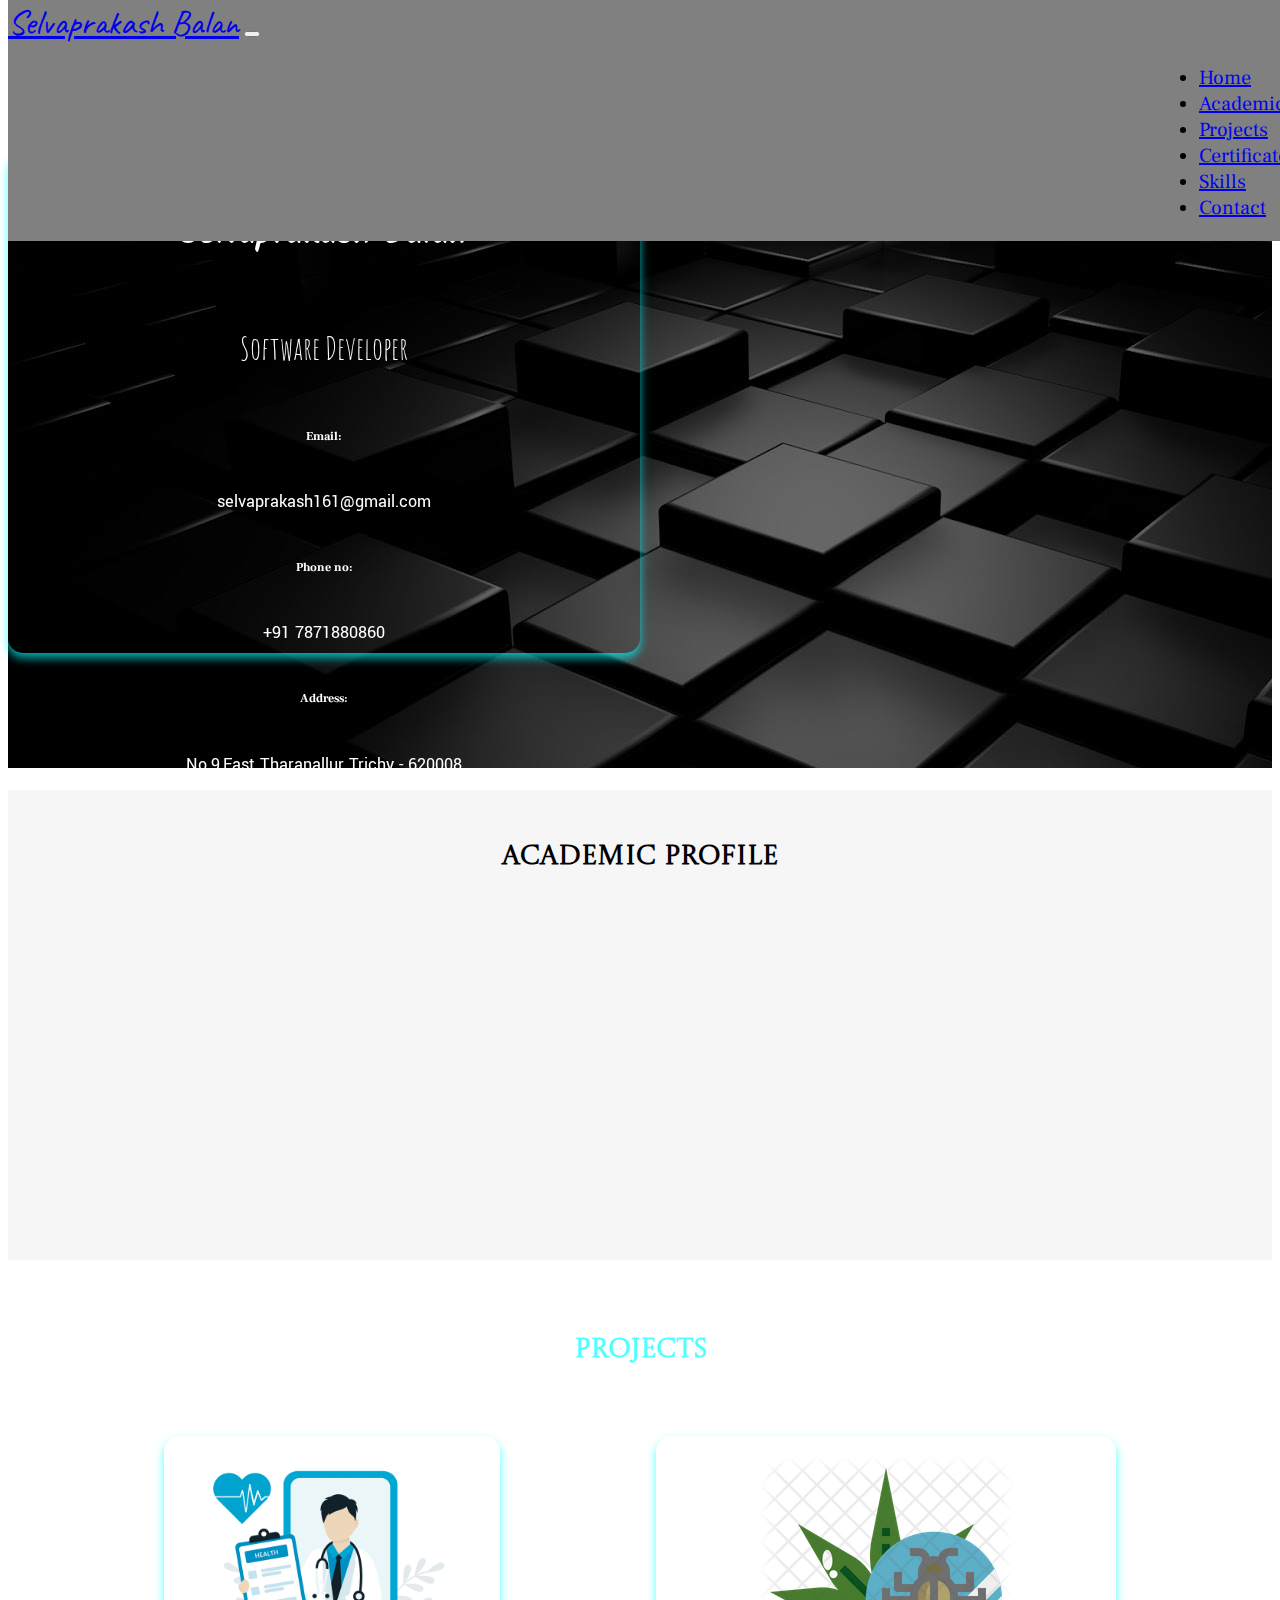
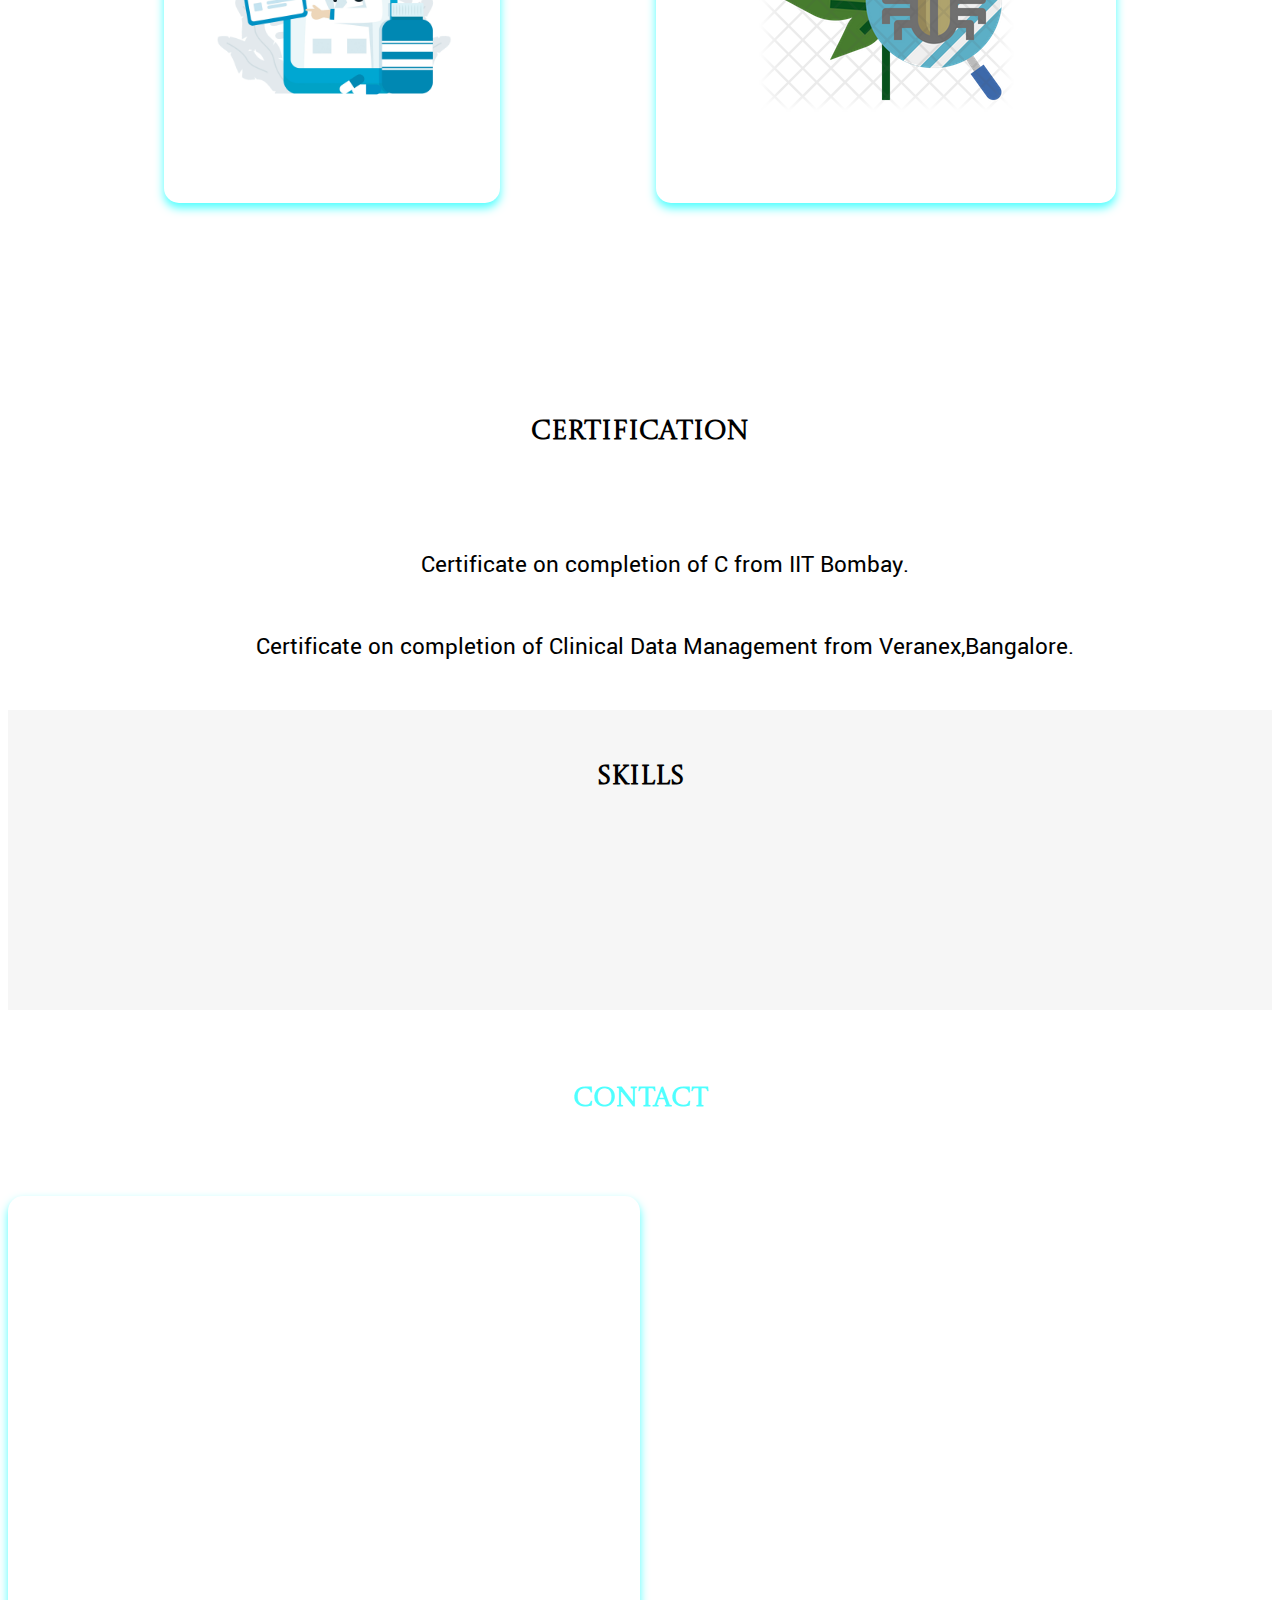
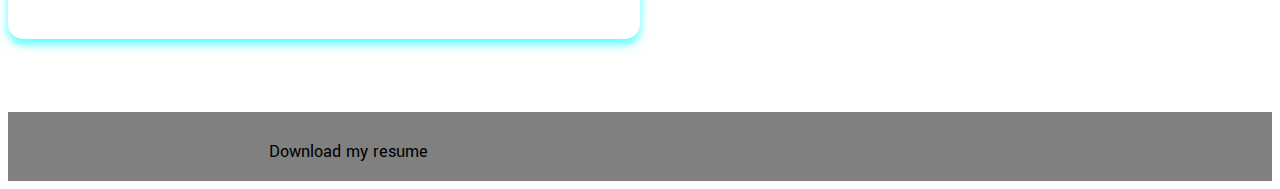
==== commit e2643029: "added" ====
--- a/index.html
+++ b/index.html
@@ -72,21 +72,21 @@
      <section class="academic" id="academic">
         <h2 class="title1">Academic Profile</h4>
             <div class="row  aca_main">
-                <div data-aos="fade-right" data-aos-duration="1000" class="col-3 aca_content">
+                <div data-aos="zoom-in" data-aos-duration="1000" class="col-3 aca_content">
                  <h4>2022</h4>
                  <p>B.Tech Information Technology</p>
                  <p>Saranathan college of engineering - Trichy</p>
                  <p>Anna University</p>
                  <p>CGPA - 8.21%</p>
                </div>
-               <div data-aos="fade-down" data-aos-duration="1000" class="col-3 aca_content">
+               <div data-aos="zoom-in-down" data-aos-duration="1000" class="col-3 aca_content">
                  <h4>2018</h4>
                  <p>Higher Secondary Course</p>
                  <p>ER Boys Higher Secondary School - Trichy</p>
                  <p>State Board of Tamil Nadu</p>
                  <p>Percentage - 65.4%</p>
                </div>
-               <div data-aos="fade-up" data-aos-duration="3000" class="col-3 aca_content">
+               <div data-aos="zoom-in" data-aos-duration="1000" class="col-3 aca_content">
                  <h4>2016</h4>
                  <p>Secondary Course</p>
                  <p>Bishop Heber Higher Secondary School - Trichy</p>
@@ -99,15 +99,15 @@
      <section class="project" id="project">
        <h2 class="title">Projects</h4>
        <div class="project_content">
-          <div data-aos="flip-left" data-aos-duration="1000" class="project1">
+          <div data-aos="flip-up" data-aos-duration="1000" class="project1">
             <img src="./image/hos.png" alt="">
             <h4>Hospital Appointment Booking System</h4>
-            <a href="" target="_blank"><i class="fa-sharp fa-light fa-plus fa-3x add"></i></a>
+            <a href="./hospital appointment booking system by using php .pdf" target="_blank"><i class="fa-sharp fa-light fa-plus fa-3x add"></i></a>
          </div>
-         <div data-aos="flip-right" data-aos-duration="1000" class="project2">
+         <div data-aos="flip-down" data-aos-duration="1000" class="project2">
            <img src="./image/pla.webp" alt="">
            <h4>Plant Disease identification using Deep Learning</h4>
-           <a href="" target="_blank"><i class="fa-sharp fa-light fa-plus fa-3x add"></i></a>
+           <a href="./plant disease identification using deep learning.pdf" target="_blank"><i class="fa-sharp fa-light fa-plus fa-3x add"></i></a>
          </div>
        </div>
      </section>
@@ -125,11 +125,11 @@
      <section class="skills" id="skills">
         <h2 class="title1">Skills</h2>
         <div class="skills_main">
-          <div class="circle"><i class="fa-brands fa-html5 fa-2x html"></i><p>HTML</p></div>
-          <div class="circle"><i class="fa-brands fa-css3-alt fa-2x css"></i><p>CSS</p></div>
-          <div class="circle"><i class="fa-solid fa-c fa-2x cpro"></i><p>C Program</p></div>
-          <div class="circle"><i class="fa-brands fa-java fa-2x java"></i><p>JAVA</p></div>
-          <div class="circle"><i class="fa-solid fa-database fa-2x sql"></i><p>SQL</p></div>
+          <div data-aos="fade-down" data-aos-duration="1000" class="circle"><i class="fa-brands fa-html5 fa-2x html"></i><p>HTML</p></div>
+          <div data-aos="fade-up" data-aos-duration="1000"  class="circle"><i class="fa-brands fa-css3-alt fa-2x css"></i><p>CSS</p></div>
+          <div data-aos="fade-down" data-aos-duration="1000" class="circle"><i class="fa-solid fa-c fa-2x cpro"></i><p>C Program</p></div>
+          <div data-aos="fade-up" data-aos-duration="1000"   class="circle"><i class="fa-brands fa-java fa-2x java"></i><p>JAVA</p></div>
+          <div data-aos="fade-down" data-aos-duration="1000" class="circle"><i class="fa-solid fa-database fa-2x sql"></i><p>SQL</p></div>
        </div>
      </section>
      <!-- *****Contact***** -->
@@ -137,8 +137,8 @@
         <h2 class="title">Contact</h2>
         <div class="container con_container">
           <div class="row con_main">
-           <div class="col-6 con_img"></div>
-           <div class="col-6"> 
+           <div data-aos="fade-right" data-aos-duration="1000" class="col-6 con_img"></div>
+           <div data-aos="fade-left" data-aos-duration="1000" class="col-6"> 
              <form class="con_form">
                <label>Name :</label>
                <input type="text" id="name" name="name" placeholder="Your name..">
--- a/style.css
+++ b/style.css
@@ -296,6 +296,8 @@
 .icon:hover{
   color: rgba(0,255,255,0.7) ;
 }
+
+
 /* 
   ##Device = Desktops
   ##Screen = 1281px to higher resolution desktops
